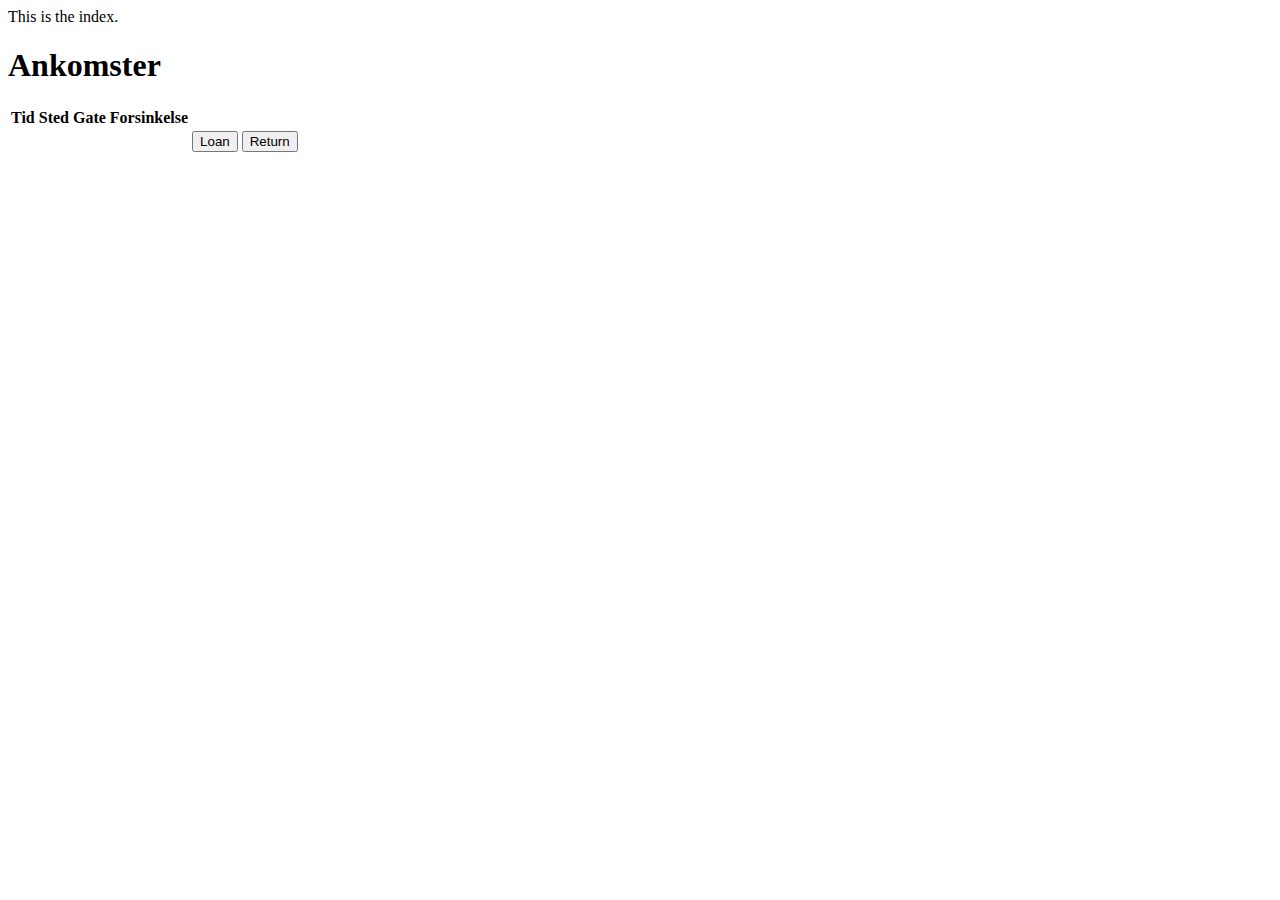
==== src/main/resources/templates/index.html @ 8eb330c0 "Initial Controller/HTML" ====
<!DOCTYPE html>
<html lang="en" xmlns:th="http://www.thymeleaf.org">
<head>
    <meta charset="UTF-8">
    <title>Index</title>
</head>
<body>
This is the index.
<h1>Ankomster</h1>
<table>
    <tr>
        <th>Tid</th>
        <th>Sted</th>
        <th>Gate</th>
        <th>Forsinkelse</th>
    </tr>
    <tr th:each=" : ${}">
        <td th:text="${}"></td>
        <td th:text="${}"></td>
        <td th:text="${}"></td>
        <td th:text="${}"></td>
        <td>
            <a th:href="@{'/loan/' + ${}}">
                <button class="button">Loan</button>
            </a>
            <a th:href="@{'/return/' + ${}}">
                <button class="button">Return</button>
            </a>
        </td>
    </tr>
</table>
</body>
</html>
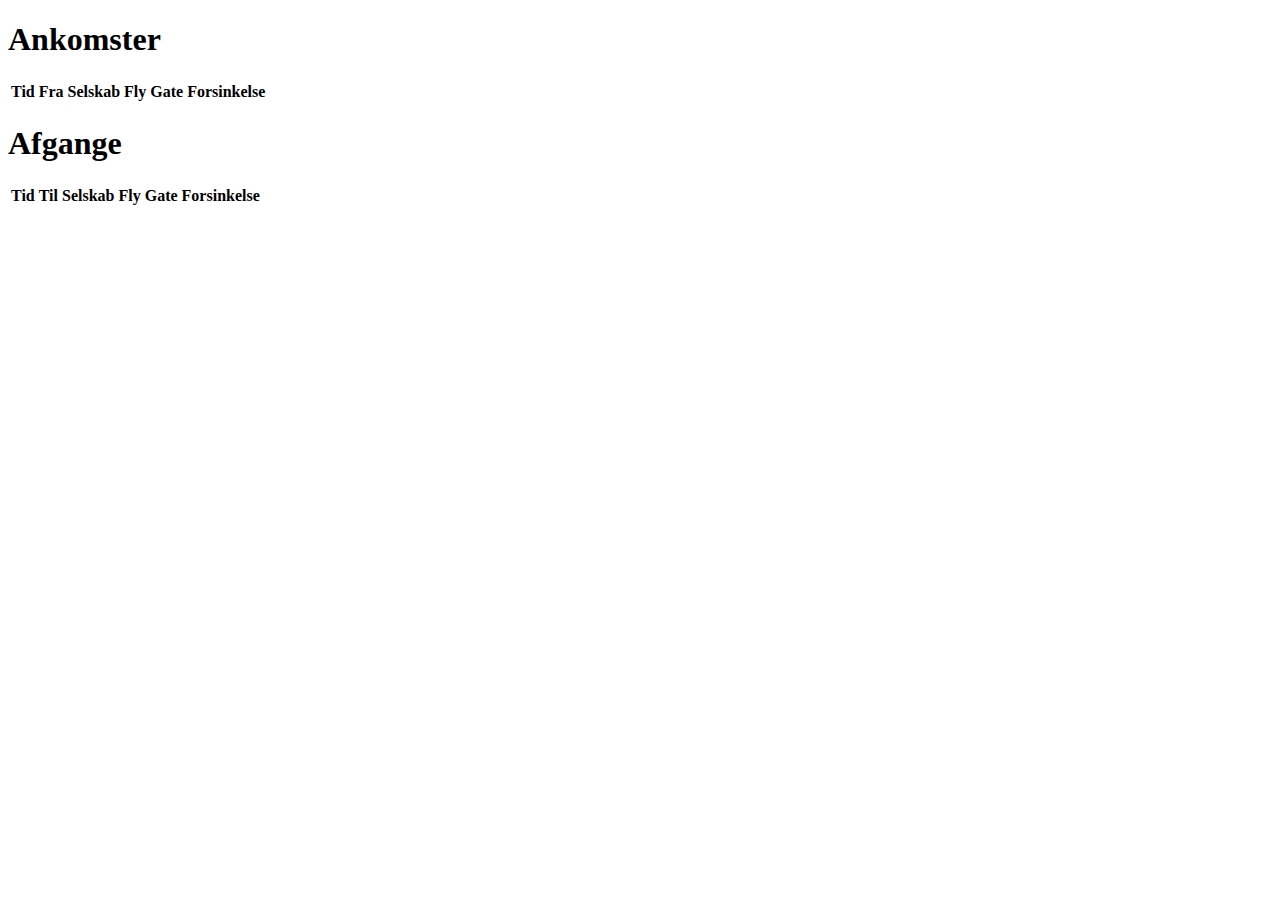
==== commit a8e61cf9: "HTML index eksempel" ====
--- a/src/main/resources/templates/index.html
+++ b/src/main/resources/templates/index.html
@@ -2,32 +2,61 @@
 <html lang="en" xmlns:th="http://www.thymeleaf.org">
 <head>
     <meta charset="UTF-8">
+    <link rel="stylesheet" type="text/css" href="main_style.css"/>
     <title>Index</title>
 </head>
 <body>
-This is the index.
-<h1>Ankomster</h1>
-<table>
+
+<table class="flighttable">
+    <h1>Ankomster</h1>
     <tr>
         <th>Tid</th>
-        <th>Sted</th>
+        <th>Fra</th>
+        <th>Selskab</th>
+        <th>Fly</th>
         <th>Gate</th>
         <th>Forsinkelse</th>
     </tr>
+
+    <!--
+
     <tr th:each=" : ${}">
         <td th:text="${}"></td>
         <td th:text="${}"></td>
         <td th:text="${}"></td>
         <td th:text="${}"></td>
-        <td>
-            <a th:href="@{'/loan/' + ${}}">
-                <button class="button">Loan</button>
-            </a>
-            <a th:href="@{'/return/' + ${}}">
-                <button class="button">Return</button>
-            </a>
-        </td>
+        <td th:text="${}"></td>
+        <td th:text="${}"></td>
     </tr>
 </table>
+
+-->
+
+
+    <table class="flighttable">
+        <h1>Afgange</h1>
+        <tr>
+            <th>Tid</th>
+            <th>Til</th>
+            <th>Selskab</th>
+            <th>Fly</th>
+            <th>Gate</th>
+            <th>Forsinkelse</th>
+        </tr>
+
+        <!--
+
+        <tr th:each=" : ${}">
+            <td th:text="${}"></td>
+            <td th:text="${}"></td>
+            <td th:text="${}"></td>
+            <td th:text="${}"></td>
+            <td th:text="${}"></td>
+            <td th:text="${}"></td>
+        </tr>
+
+        -->
+
+    </table>
 </body>
 </html>